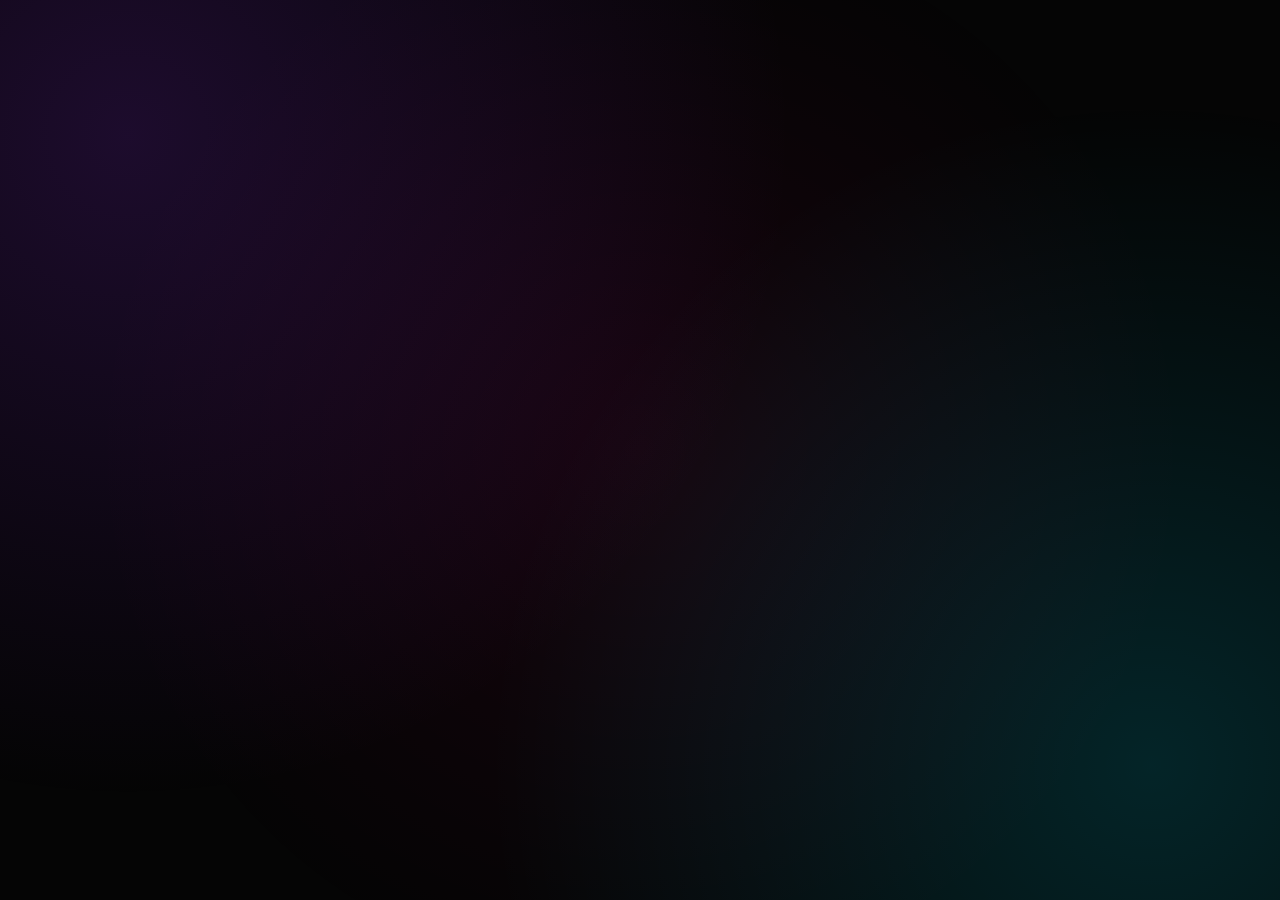
==== index.html @ 6bcd3611 "Add files via upload" ====
<!DOCTYPE html>
<html lang="fa" dir="ltr">
<head>
    <meta charset="UTF-8">
    <meta name="viewport" content="width=device-width, initial-scale=1.0">
    <title>TROR - سیستم عامل مالی شخصی (PFOS)</title>
    <link rel="manifest" href="manifest.json">
    <link rel="stylesheet" href="style.css">
    <link rel="stylesheet" href="https://cdnjs.cloudflare.com/ajax/libs/font-awesome/6.4.0/css/all.min.css">
</head>
<body>

    <div class="ambient-mesh"></div>

    <!-- Splash Screen -->
    <div id="splash-screen">
        <div class="glass-card splash-content">
            <h1 class="neon-title">T . R . O . R</h1>
            <p class="sub-title">سیستم عامل مالی شخصی PFOS</p>
            <div class="splash-loader"><span></span></div>
        </div>
    </div>

    <!-- Security Lock Screen -->
    <div id="security-lock-screen" class="hidden">
        <div class="glass-card" style="padding: 40px; text-align: center; width: 100%; max-width: 400px;">
            <i class="fa-solid fa-shield-halved" style="font-size: 3rem; color: var(--neon-blue); margin-bottom: 20px;"></i>
            <h2 style="margin-bottom: 10px; color: #fff;">سیستم قفل است</h2>
            <p style="color: var(--text-muted); font-size: 0.9rem; margin-bottom: 25px;">پین امنیتی را برای دسترسی به TROR PFOS وارد کنید</p>
            <div class="form-group">
                <input type="password" id="unlock-pin" placeholder="پین امنیتی" style="text-align: center; letter-spacing: 5px; font-size: 1.2rem;" onkeydown="if(event.key==='Enter') app.verifyPin()">
            </div>
            <button class="glass-btn w-100" style="justify-content: center; margin-top: 10px;" onclick="app.verifyPin()"><i class="fa-solid fa-lock-open"></i> باز کردن قفل سیستم</button>
        </div>
    </div>

    <!-- App Shell -->
    <div id="app-shell" class="hidden">
        <aside id="sidebar" class="sidebar">
            <div class="sidebar-header">
                <h2>T . R . O . R</h2>
            </div>
            <div class="sidebar-search">
                <input type="text" id="global-search-input" placeholder="جستجو در سیستم..." oninput="app.handleGlobalSearch(this.value)">
            </div>
            <nav class="sidebar-nav">
                <a href="#" onclick="app.navigateTo('dashboard')" class="nav-item active" data-target="dashboard"><i class="fa-solid fa-chart-pie"></i> <span>داشبورد</span></a>
                <a href="#" onclick="app.navigateTo('transactions')" class="nav-item" data-target="transactions"><i class="fa-solid fa-right-left"></i> <span>تراکنش‌ها</span></a>
                <a href="#" onclick="app.navigateTo('budget')" class="nav-item" data-target="budget"><i class="fa-solid fa-bullseye"></i> <span>کنترل بودجه</span></a>
                <a href="#" onclick="app.navigateTo('analysis')" class="nav-item" data-target="analysis"><i class="fa-solid fa-chart-line"></i> <span>تحلیل و آمار</span></a>
                <a href="#" onclick="app.navigateTo('savings')" class="nav-item" data-target="savings"><i class="fa-solid fa-piggy-bank"></i> <span>صندوق پس‌انداز</span></a>
                <a href="#" onclick="app.navigateTo('reports')" class="nav-item" data-target="reports"><i class="fa-solid fa-file-invoice"></i> <span>گزارش‌ها و خروجی</span></a>
                <a href="#" onclick="app.navigateTo('goals')" class="nav-item" data-target="goals"><i class="fa-solid fa-flag-checkered"></i> <span>اهداف مالی</span></a>
                <a href="#" onclick="app.navigateTo('accounts')" class="nav-item" data-target="accounts"><i class="fa-solid fa-credit-card"></i> <span>حساب‌ها و کیف پول‌ها</span></a>
                <a href="#" onclick="app.navigateTo('shahin')" class="nav-item special-nav" data-target="shahin"><i class="fa-solid fa-car"></i> <span>خودروی Shahin (Tiba 1)</span></a>
                <a href="#" onclick="app.navigateTo('ai-assistant')" class="nav-item special-nav" data-target="ai-assistant"><i class="fa-solid fa-brain"></i> <span>مشاور هوشمند Hop AI</span></a>
                <a href="#" onclick="app.navigateTo('settings')" class="nav-item" data-target="settings"><i class="fa-solid fa-gear"></i> <span>تنظیمات سیستم</span></a>
            </nav>
            <div class="sidebar-footer">
                <button id="pwa-install-btn" class="glass-btn w-100 hidden"><i class="fa-solid fa-download"></i> <span>نصب برنامه</span></button>
            </div>
        </aside>

        <div class="main-wrapper">
            <header class="top-bar glass-panel">
                <div class="top-bar-left">
                    <span id="current-view-title" class="view-title">نمای کلی داشبورد</span>
                </div>
                <div class="top-bar-right">
                    <button class="glass-btn quick-action-btn" onclick="app.openQuickAdd()"><i class="fa-solid fa-plus"></i> تراکنش جدید</button>
                    <div class="user-badge glass-panel">
                        <i class="fa-solid fa-user-shield"></i> <span>Mr Alavi</span>
                    </div>
                </div>
            </header>

            <main id="view-container" class="view-container">
                <!-- Dynamically Injected -->
            </main>
        </div>
    </div>

    <div id="modal-root" class="modal-root hidden">
        <div class="modal-backdrop" onclick="app.closeModal()"></div>
        <div class="glass-card modal-box" id="modal-box-content"></div>
    </div>

    <script src="app.js"></script>
</body>
</html>
---- style.css ----
:root {
    --bg-color: #050505;
    --card-bg: rgba(16, 16, 26, 0.68);
    --card-border: rgba(138, 43, 226, 0.28);
    --card-border-glow: rgba(0, 230, 255, 0.55);
    --neon-purple: #8a2be2;
    --neon-blue: #00e6ff;
    --neon-pink: #ff007f;
    --text-main: #f8f9fa;
    --text-muted: #94a3b8;
    --danger: #ff4d4d;
    --success: #00ffcc;
    --warning: #ffb703;
    --sidebar-width: 280px;
    --topbar-height: 74px;
    --font-sans: -apple-system, BlinkMacSystemFont, "Segoe UI", Roboto, Helvetica, Arial, sans-serif;
}

* {
    margin: 0;
    padding: 0;
    box-sizing: border-box;
    font-family: var(--font-sans);
    -webkit-font-smoothing: antialiased;
}

body {
    background-color: var(--bg-color);
    color: var(--text-main);
    overflow: hidden;
    height: 100vh;
    direction: ltr;
    text-align: left;
}

.hidden { display: none !important; }
.w-100 { width: 100%; }
.flex { display: flex; }
.items-center { align-items: center; }
.justify-between { justify-content: space-between; }
.gap-2 { gap: 8px; }
.gap-4 { gap: 16px; }

.ambient-mesh {
    position: fixed;
    inset: 0;
    pointer-events: none;
    z-index: -1;
    background: 
        radial-gradient(circle at 10% 15%, rgba(138, 43, 226, 0.18) 0%, transparent 48%),
        radial-gradient(circle at 90% 85%, rgba(0, 230, 255, 0.14) 0%, transparent 48%),
        radial-gradient(circle at 50% 50%, rgba(255, 0, 127, 0.07) 0%, transparent 70%);
    animation: meshPulse 14s ease-in-out infinite alternate;
}

@keyframes meshPulse {
    0% { transform: scale(1); opacity: 0.8; }
    100% { transform: scale(1.06); opacity: 1; }
}

#splash-screen {
    position: fixed;
    inset: 0;
    background: #020205;
    display: flex;
    justify-content: center;
    align-items: center;
    z-index: 99999;
    animation: fadeOutSplash 0.8s cubic-bezier(0.16, 1, 0.3, 1) 2.4s forwards;
}

.splash-content {
    text-align: center;
    padding: 60px 80px;
    border: 1px solid rgba(138, 43, 226, 0.4);
    box-shadow: 0 0 80px rgba(138, 43, 226, 0.35);
    background: rgba(10, 10, 18, 0.75);
    backdrop-filter: blur(24px);
    border-radius: 24px;
}

.neon-title {
    font-size: 3.2rem;
    font-weight: 800;
    color: var(--neon-blue);
    text-shadow: 0 0 35px rgba(0, 230, 255, 0.65);
    letter-spacing: 6px;
    margin-bottom: 6px;
    text-align: left;
}

.sub-title {
    color: #ffffff;
    font-size: 1.1rem;
    letter-spacing: 3px;
    text-transform: uppercase;
    text-align: left;
}

.splash-loader {
    margin-top: 35px;
    width: 200px;
    height: 3px;
    background: rgba(255, 255, 255, 0.08);
    border-radius: 4px;
    overflow: hidden;
    margin-left: 0;
    margin-right: auto;
}

.splash-loader span {
    display: block;
    height: 100%;
    width: 50%;
    background: var(--neon-blue);
    box-shadow: 0 0 15px var(--neon-blue);
    animation: loadAnim 1.4s infinite cubic-bezier(0.65, 0, 0.35, 1);
}

@keyframes loadAnim {
    0% { transform: translateX(-100%); }
    100% { transform: translateX(260%); }
}

@keyframes fadeOutSplash {
    to { opacity: 0; pointer-events: none; visibility: hidden; }
}

.glass-card {
    background: var(--card-bg);
    backdrop-filter: blur(22px);
    -webkit-backdrop-filter: blur(22px);
    border: 1px solid var(--card-border);
    border-radius: 18px;
    box-shadow: 0 12px 40px 0 rgba(0, 0, 0, 0.55);
    transition: transform 0.3s cubic-bezier(0.16, 1, 0.3, 1), border-color 0.3s ease, box-shadow 0.3s ease;
    text-align: left;
}

.glass-card:hover {
    border-color: var(--card-border-glow);
    box-shadow: 0 16px 50px 0 rgba(0, 230, 255, 0.22);
}

.glass-btn {
    background: linear-gradient(135deg, rgba(138, 43, 226, 0.38), rgba(0, 230, 255, 0.28));
    color: #fff;
    border: 1px solid rgba(138, 43, 226, 0.6);
    padding: 11px 22px;
    border-radius: 12px;
    cursor: pointer;
    font-weight: 600;
    transition: all 0.3s cubic-bezier(0.16, 1, 0.3, 1);
    display: inline-flex;
    align-items: center;
    gap: 10px;
    font-size: 0.92rem;
    box-shadow: 0 4px 20px rgba(0,0,0,0.35);
    text-align: left;
}

.glass-btn:hover {
    background: linear-gradient(135deg, rgba(138, 43, 226, 0.55), rgba(0, 230, 255, 0.45));
    border-color: var(--neon-blue);
    box-shadow: 0 0 25px rgba(0, 230, 255, 0.48);
    transform: translateY(-2px);
}

#app-shell {
    display: flex;
    height: 100vh;
    width: 100vw;
}

.sidebar {
    width: var(--sidebar-width);
    background: rgba(6, 6, 12, 0.96);
    border-right: 1px solid rgba(255, 255, 255, 0.05);
    display: flex;
    flex-direction: column;
    z-index: 100;
}

.sidebar-header {
    height: var(--topbar-height);
    display: flex;
    align-items: center;
    justify-content: space-between;
    padding: 0 24px;
    border-bottom: 1px solid rgba(255, 255, 255, 0.05);
}

.sidebar-header h2 {
    color: var(--neon-blue);
    letter-spacing: 2.5px;
    font-size: 1.2rem;
    font-weight: 700;
    text-shadow: 0 0 15px rgba(0, 230, 255, 0.5);
    text-align: left;
}

.sidebar-search {
    padding: 16px 20px 8px 20px;
}

.sidebar-search input {
    width: 100%;
    background: rgba(255, 255, 255, 0.03);
    border: 1px solid rgba(255, 255, 255, 0.08);
    padding: 10px 14px;
    border-radius: 10px;
    color: #fff;
    font-size: 0.88rem;
    outline: none;
    text-align: left;
}

.sidebar-nav {
    flex: 1;
    overflow-y: auto;
    padding: 10px 14px;
    display: flex;
    flex-direction: column;
    gap: 4px;
}

.sidebar-nav::-webkit-scrollbar { width: 4px; }
.sidebar-nav::-webkit-scrollbar-thumb { background: rgba(255, 255, 255, 0.1); border-radius: 4px; }

.nav-item {
    display: flex;
    align-items: center;
    gap: 14px;
    padding: 11px 16px;
    color: var(--text-muted);
    text-decoration: none;
    border-radius: 12px;
    font-size: 0.92rem;
    font-weight: 500;
    transition: all 0.2s cubic-bezier(0.16, 1, 0.3, 1);
    text-align: left;
}

.nav-item i { width: 20px; text-align: center; }

.nav-item:hover, .nav-item.active {
    color: #fff;
    background: rgba(138, 43, 226, 0.24);
    border-left: 3px solid var(--neon-blue);
}

.special-nav {
    border: 1px solid rgba(0, 230, 255, 0.28);
    background: rgba(0, 230, 255, 0.06);
}

.sidebar-footer {
    padding: 16px;
    border-top: 1px solid rgba(255, 255, 255, 0.05);
}

.main-wrapper {
    flex: 1;
    display: flex;
    flex-direction: column;
    overflow: hidden;
}

.top-bar {
    height: var(--topbar-height);
    margin: 16px 24px 0 24px;
    border-radius: 16px;
    display: flex;
    align-items: center;
    justify-content: space-between;
    padding: 0 24px;
}

.top-bar-left {
    display: flex;
    align-items: center;
    gap: 18px;
}

.view-title {
    font-size: 1.35rem;
    font-weight: 700;
    color: var(--text-main);
    text-align: left;
}

.top-bar-right {
    display: flex;
    align-items: center;
    gap: 16px;
}

.user-badge {
    padding: 8px 16px;
    border-radius: 10px;
    font-size: 0.88rem;
    color: var(--neon-blue);
    display: flex;
    align-items: center;
    gap: 10px;
    background: rgba(0, 230, 255, 0.06);
    border: 1px solid rgba(0, 230, 255, 0.25);
    text-align: left;
}

.icon-btn {
    background: transparent;
    border: none;
    color: #fff;
    font-size: 1.15rem;
    cursor: pointer;
    padding: 9px;
    border-radius: 10px;
    transition: background 0.2s, color 0.2s;
}

.icon-btn:hover { background: rgba(255, 255, 255, 0.08); color: var(--neon-blue); }

.view-container {
    flex: 1;
    overflow-y: auto;
    padding: 24px;
    max-width: 1550px;
    width: 100%;
    margin: 0 auto;
    text-align: left;
}

.metrics-grid {
    display: grid;
    grid-template-columns: repeat(auto-fit, minmax(240px, 1fr));
    gap: 20px;
    margin-bottom: 28px;
}

.metric-card {
    padding: 24px;
    position: relative;
    overflow: hidden;
}

.metric-card h4 {
    color: var(--text-muted);
    font-size: 0.85rem;
    font-weight: 500;
    margin-bottom: 10px;
    text-transform: uppercase;
    letter-spacing: 1px;
    text-align: left;
}

.metric-card .value {
    font-size: 1.85rem;
    font-weight: 800;
    color: #fff;
    text-align: left;
}

.metric-card i {
    position: absolute;
    right: 22px;
    top: 22px;
    font-size: 2.4rem;
    color: rgba(138, 43, 226, 0.15);
}

.dashboard-grid {
    display: grid;
    grid-template-columns: 2fr 1fr;
    gap: 24px;
}

.form-group {
    margin-bottom: 18px;
    display: flex;
    flex-direction: column;
    gap: 7px;
    text-align: left;
}

.form-group label {
    font-size: 0.88rem;
    color: var(--neon-blue);
    font-weight: 500;
    text-align: left;
}

.form-group input, .form-group select, .form-group textarea {
    background: rgba(0, 0, 0, 0.58);
    border: 1px solid rgba(138, 43, 226, 0.35);
    padding: 12px 16px;
    border-radius: 12px;
    color: #fff;
    font-size: 0.98rem;
    outline: none;
    transition: border-color 0.2s;
    text-align: left;
}

.form-group input:focus, .form-group select:focus, .form-group textarea:focus {
    border-color: var(--neon-blue);
    box-shadow: 0 0 12px rgba(0, 230, 255, 0.25);
}

.data-table {
    width: 100%;
    border-collapse: collapse;
    margin-top: 15px;
    text-align: left;
}

.data-table th, .data-table td {
    padding: 14px 18px;
    text-align: left;
    border-bottom: 1px solid rgba(255, 255, 255, 0.05);
    font-size: 0.92rem;
}

.data-table th { color: var(--text-muted); font-weight: 600; text-transform: uppercase; font-size: 0.78rem; letter-spacing: 1px; text-align: left; }
.data-table tr:hover { background: rgba(255, 255, 255, 0.028); }

.modal-root {
    position: fixed;
    inset: 0;
    z-index: 1000;
    display: flex;
    justify-content: center;
    align-items: center;
}

.modal-backdrop {
    position: absolute;
    inset: 0;
    background: rgba(2, 2, 5, 0.84);
    backdrop-filter: blur(12px);
}

.modal-box {
    position: relative;
    width: 100%;
    max-width: 620px;
    max-height: 90vh;
    overflow-y: auto;
    padding: 30px;
    z-index: 1001;
    text-align: left;
}

.ai-chat-container {
    display: flex;
    flex-direction: column;
    height: calc(100vh - 170px);
}

.ai-messages {
    flex: 1;
    overflow-y: auto;
    padding: 20px;
    display: flex;
    flex-direction: column;
    gap: 16px;
    text-align: left;
}

.ai-message {
    max-width: 80%;
    padding: 16px 20px;
    border-radius: 16px;
    font-size: 0.95rem;
    line-height: 1.5;
    text-align: left;
}

.ai-message.user {
    align-self: flex-end;
    background: rgba(138, 43, 226, 0.3);
    border: 1px solid rgba(138, 43, 226, 0.6);
}

.ai-message.assistant {
    align-self: flex-start;
    background: rgba(0, 230, 255, 0.09);
    border: 1px solid rgba(0, 230, 255, 0.38);
}

.ai-input-bar {
    display: flex;
    gap: 12px;
    padding: 15px 20px;
    border-top: 1px solid rgba(255, 255, 255, 0.05);
}

.ai-input-bar input {
    flex: 1;
    background: rgba(0, 0, 0, 0.58);
    border: 1px solid rgba(138, 43, 226, 0.35);
    padding: 12px 18px;
    border-radius: 12px;
    color: #fff;
    outline: none;
    text-align: left;
}

#security-lock-screen {
    position: fixed;
    inset: 0;
    background: #030307;
    z-index: 999999;
    display: flex;
    justify-content: center;
    align-items: center;
}

@media(max-width: 900px) {
    .sidebar { width: 72px; }
    .sidebar-header h2, .sidebar-search, .sidebar-nav .nav-item span, .sidebar-footer { display: none; }
    .sidebar-nav { align-items: center; padding: 10px 4px; }
    .nav-item { padding: 12px; justify-content: center; }
    .dashboard-grid { grid-template-columns: 1fr; }
}
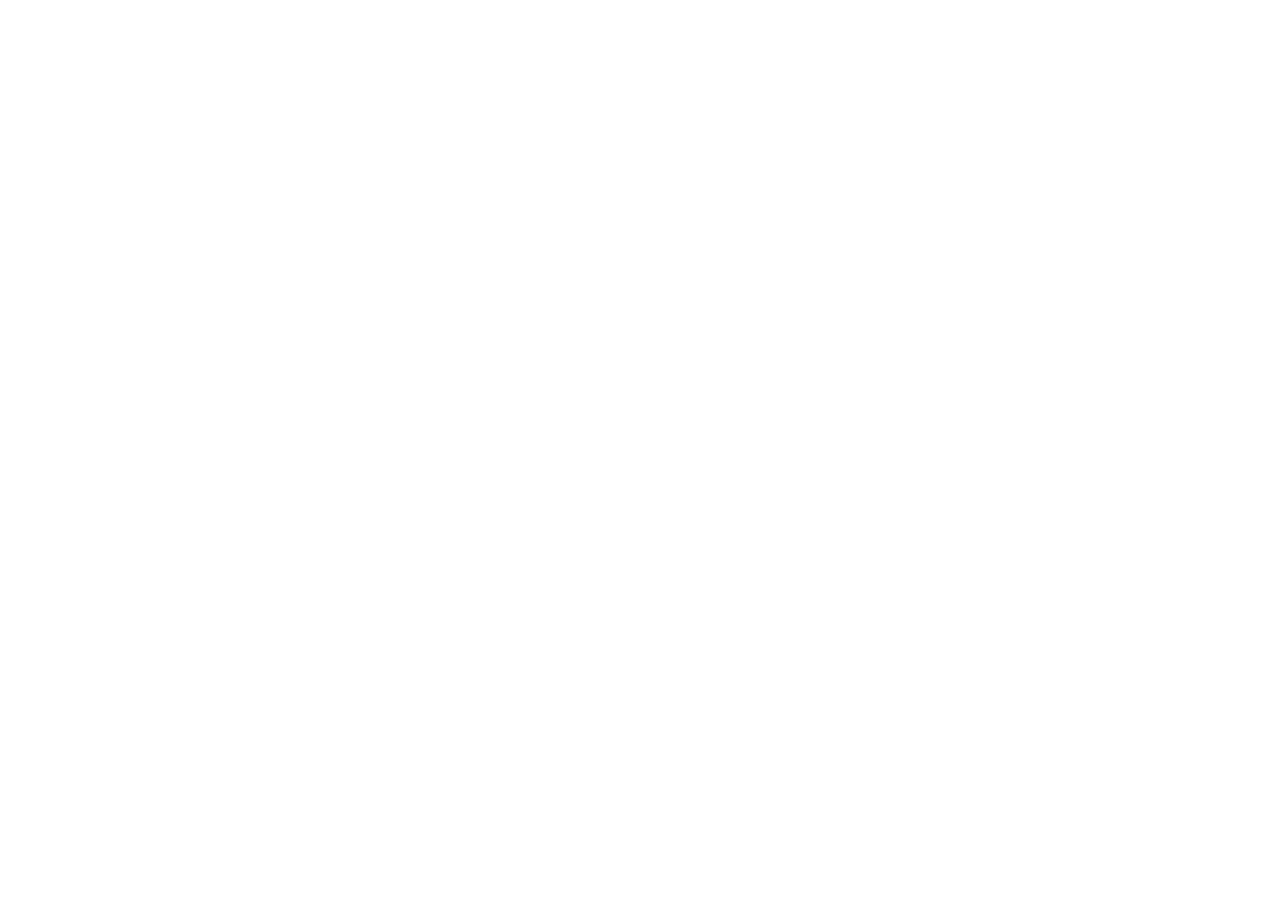
==== commit 581a889e: "Update index.html" ====
--- a/index.html
+++ b/index.html
@@ -1,90 +1,28 @@
 <!DOCTYPE html>
-<html lang="fa" dir="ltr">
+<html lang="fa" dir="rtl">
 <head>
     <meta charset="UTF-8">
-    <meta name="viewport" content="width=device-width, initial-scale=1.0">
-    <title>TROR - سیستم عامل مالی شخصی (PFOS)</title>
-    <link rel="manifest" href="manifest.json">
-    <link rel="stylesheet" href="style.css">
-    <link rel="stylesheet" href="https://cdnjs.cloudflare.com/ajax/libs/font-awesome/6.4.0/css/all.min.css">
+    <meta name="viewport" content="width=device-width, initial-scale=1.0, maximum-scale=1.0, user-scalable=no">
+    <meta name="theme-color" content="#0F172A">
+    <title>مدیریت مالی | T.R.O.R</title>
+    
+    <link rel="manifest" href="./manifest.json">
+    <link rel="apple-touch-icon" href="./assets/icons/icon-192x192.png">
+    
+    <!-- CSS Styles -->
+    <link rel="stylesheet" href="./css/variables.css">
+    <link rel="stylesheet" href="./themes/dark.css" id="theme-style">
+    <link rel="stylesheet" href="./css/global.css">
 </head>
 <body>
-
-    <div class="ambient-mesh"></div>
-
-    <!-- Splash Screen -->
-    <div id="splash-screen">
-        <div class="glass-card splash-content">
-            <h1 class="neon-title">T . R . O . R</h1>
-            <p class="sub-title">سیستم عامل مالی شخصی PFOS</p>
-            <div class="splash-loader"><span></span></div>
-        </div>
+    <div id="app">
+        <!-- Main Layout & Router Container -->
+        <header id="app-header"></header>
+        <main id="app-main"></main>
+        <nav id="app-bottom-nav"></nav>
     </div>
 
-    <!-- Security Lock Screen -->
-    <div id="security-lock-screen" class="hidden">
-        <div class="glass-card" style="padding: 40px; text-align: center; width: 100%; max-width: 400px;">
-            <i class="fa-solid fa-shield-halved" style="font-size: 3rem; color: var(--neon-blue); margin-bottom: 20px;"></i>
-            <h2 style="margin-bottom: 10px; color: #fff;">سیستم قفل است</h2>
-            <p style="color: var(--text-muted); font-size: 0.9rem; margin-bottom: 25px;">پین امنیتی را برای دسترسی به TROR PFOS وارد کنید</p>
-            <div class="form-group">
-                <input type="password" id="unlock-pin" placeholder="پین امنیتی" style="text-align: center; letter-spacing: 5px; font-size: 1.2rem;" onkeydown="if(event.key==='Enter') app.verifyPin()">
-            </div>
-            <button class="glass-btn w-100" style="justify-content: center; margin-top: 10px;" onclick="app.verifyPin()"><i class="fa-solid fa-lock-open"></i> باز کردن قفل سیستم</button>
-        </div>
-    </div>
-
-    <!-- App Shell -->
-    <div id="app-shell" class="hidden">
-        <aside id="sidebar" class="sidebar">
-            <div class="sidebar-header">
-                <h2>T . R . O . R</h2>
-            </div>
-            <div class="sidebar-search">
-                <input type="text" id="global-search-input" placeholder="جستجو در سیستم..." oninput="app.handleGlobalSearch(this.value)">
-            </div>
-            <nav class="sidebar-nav">
-                <a href="#" onclick="app.navigateTo('dashboard')" class="nav-item active" data-target="dashboard"><i class="fa-solid fa-chart-pie"></i> <span>داشبورد</span></a>
-                <a href="#" onclick="app.navigateTo('transactions')" class="nav-item" data-target="transactions"><i class="fa-solid fa-right-left"></i> <span>تراکنش‌ها</span></a>
-                <a href="#" onclick="app.navigateTo('budget')" class="nav-item" data-target="budget"><i class="fa-solid fa-bullseye"></i> <span>کنترل بودجه</span></a>
-                <a href="#" onclick="app.navigateTo('analysis')" class="nav-item" data-target="analysis"><i class="fa-solid fa-chart-line"></i> <span>تحلیل و آمار</span></a>
-                <a href="#" onclick="app.navigateTo('savings')" class="nav-item" data-target="savings"><i class="fa-solid fa-piggy-bank"></i> <span>صندوق پس‌انداز</span></a>
-                <a href="#" onclick="app.navigateTo('reports')" class="nav-item" data-target="reports"><i class="fa-solid fa-file-invoice"></i> <span>گزارش‌ها و خروجی</span></a>
-                <a href="#" onclick="app.navigateTo('goals')" class="nav-item" data-target="goals"><i class="fa-solid fa-flag-checkered"></i> <span>اهداف مالی</span></a>
-                <a href="#" onclick="app.navigateTo('accounts')" class="nav-item" data-target="accounts"><i class="fa-solid fa-credit-card"></i> <span>حساب‌ها و کیف پول‌ها</span></a>
-                <a href="#" onclick="app.navigateTo('shahin')" class="nav-item special-nav" data-target="shahin"><i class="fa-solid fa-car"></i> <span>خودروی Shahin (Tiba 1)</span></a>
-                <a href="#" onclick="app.navigateTo('ai-assistant')" class="nav-item special-nav" data-target="ai-assistant"><i class="fa-solid fa-brain"></i> <span>مشاور هوشمند Hop AI</span></a>
-                <a href="#" onclick="app.navigateTo('settings')" class="nav-item" data-target="settings"><i class="fa-solid fa-gear"></i> <span>تنظیمات سیستم</span></a>
-            </nav>
-            <div class="sidebar-footer">
-                <button id="pwa-install-btn" class="glass-btn w-100 hidden"><i class="fa-solid fa-download"></i> <span>نصب برنامه</span></button>
-            </div>
-        </aside>
-
-        <div class="main-wrapper">
-            <header class="top-bar glass-panel">
-                <div class="top-bar-left">
-                    <span id="current-view-title" class="view-title">نمای کلی داشبورد</span>
-                </div>
-                <div class="top-bar-right">
-                    <button class="glass-btn quick-action-btn" onclick="app.openQuickAdd()"><i class="fa-solid fa-plus"></i> تراکنش جدید</button>
-                    <div class="user-badge glass-panel">
-                        <i class="fa-solid fa-user-shield"></i> <span>Mr Alavi</span>
-                    </div>
-                </div>
-            </header>
-
-            <main id="view-container" class="view-container">
-                <!-- Dynamically Injected -->
-            </main>
-        </div>
-    </div>
-
-    <div id="modal-root" class="modal-root hidden">
-        <div class="modal-backdrop" onclick="app.closeModal()"></div>
-        <div class="glass-card modal-box" id="modal-box-content"></div>
-    </div>
-
-    <script src="app.js"></script>
+    <!-- Application Script -->
+    <script type="module" src="./js/app.js"></script>
 </body>
 </html>
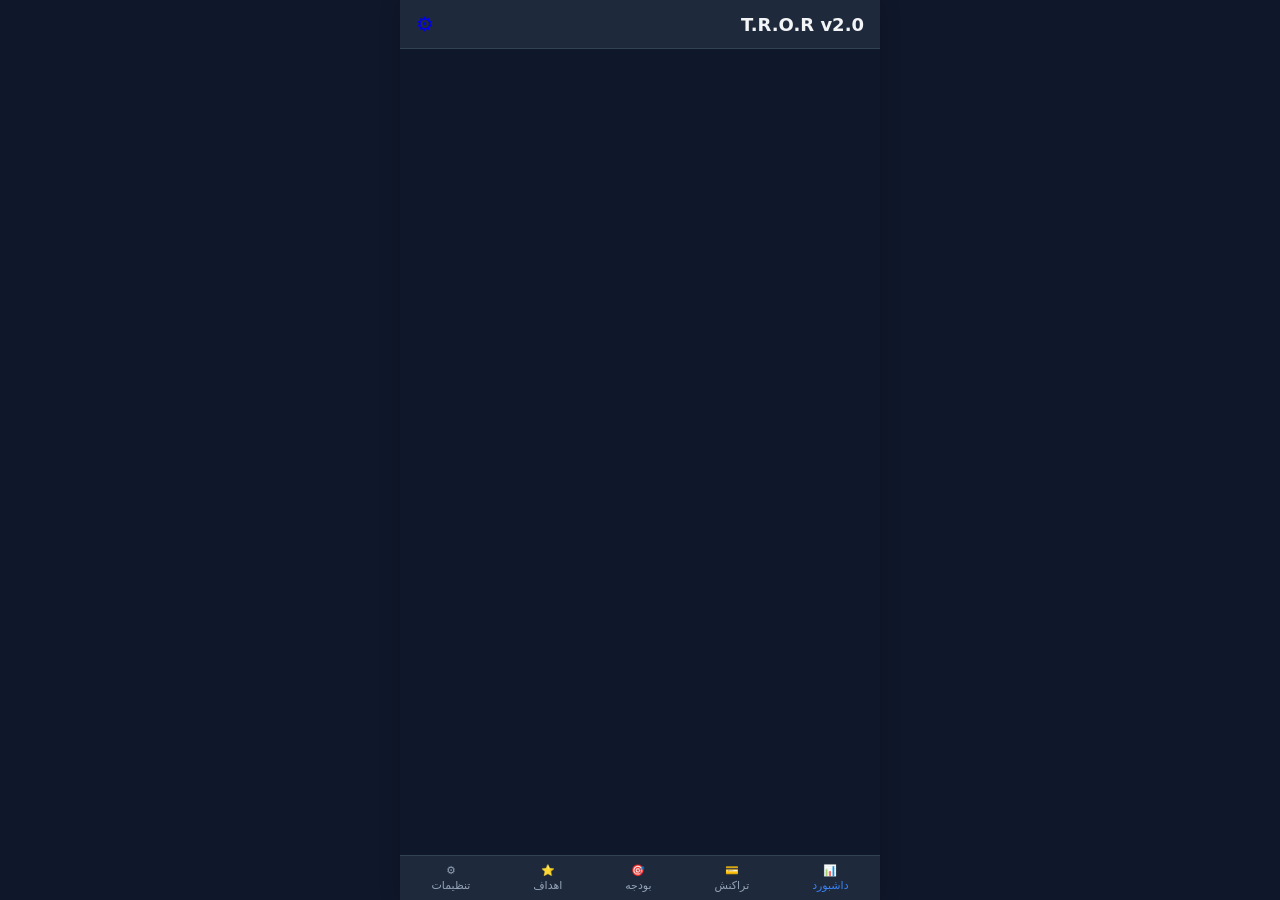
==== commit 8beb6ade: "Update index.html" ====
--- a/index.html
+++ b/index.html
@@ -1,28 +1,158 @@
 <!DOCTYPE html>
-<html lang="fa" dir="rtl">
+<html lang="fa" dir="rtl" data-theme="dark">
 <head>
-    <meta charset="UTF-8">
-    <meta name="viewport" content="width=device-width, initial-scale=1.0, maximum-scale=1.0, user-scalable=no">
-    <meta name="theme-color" content="#0F172A">
-    <title>مدیریت مالی | T.R.O.R</title>
-    
-    <link rel="manifest" href="./manifest.json">
-    <link rel="apple-touch-icon" href="./assets/icons/icon-192x192.png">
-    
-    <!-- CSS Styles -->
-    <link rel="stylesheet" href="./css/variables.css">
-    <link rel="stylesheet" href="./themes/dark.css" id="theme-style">
-    <link rel="stylesheet" href="./css/global.css">
+  <meta charset="UTF-8">
+  <meta name="viewport" content="width=device-width, initial-scale=1.0">
+  <title>مدیریت مالی | T.R.O.R v2.0</title>
+  <style>
+    :root {
+      --bg-main: #0F172A;
+      --bg-card: #1E293B;
+      --text-primary: #F3F4F6;
+      --text-secondary: #94A3B8;
+      --border-color: #334155;
+      --color-primary: #3B82F6;
+      --color-primary-hover: #2563EB;
+      --fin-income: #10B981;
+      --fin-expense: #EF4444;
+    }
+    [data-theme="light"] {
+      --bg-main: #F8FAFC;
+      --bg-card: #FFFFFF;
+      --text-primary: #1F2937;
+      --text-secondary: #64748B;
+      --border-color: #E2E8F0;
+      --color-primary: #2563EB;
+      --fin-income: #059669;
+      --fin-expense: #DC2626;
+    }
+    * { box-sizing: border-box; margin: 0; padding: 0; font-family: system-ui, -apple-system, sans-serif; }
+    body { background: var(--bg-main); color: var(--text-primary); display: flex; justify-content: center; min-height: 100vh; }
+    .app-container { width: 100%; max-width: 480px; display: flex; flex-direction: column; min-height: 100vh; position: relative; background: var(--bg-main); box-shadow: 0 0 20px rgba(0,0,0,0.2); }
+    .app-main-content { flex: 1; padding: 16px; padding-bottom: 80px; overflow-y: auto; }
+    .tror-card { background: var(--bg-card); border: 1px solid var(--border-color); border-radius: 12px; padding: 16px; margin-bottom: 12px; }
+    .tror-btn { background: var(--color-primary); color: #fff; border: none; border-radius: 8px; padding: 10px 16px; font-weight: 600; cursor: pointer; display: inline-flex; align-items: center; justify-content: center; text-decoration: none; }
+    .tror-input { width: 100%; background: var(--bg-main); border: 1px solid var(--border-color); color: var(--text-primary); padding: 10px 12px; border-radius: 8px; font-size: 14px; outline: none; }
+    .app-bottom-nav { position: fixed; bottom: 0; left: 50%; transform: translateX(-50%); width: 100%; max-width: 480px; background: var(--bg-card); border-top: 1px solid var(--border-color); display: flex; justify-content: space-around; padding: 8px 0; z-index: 100; }
+    .nav-item { display: flex; flex-direction: column; align-items: center; color: var(--text-secondary); text-decoration: none; font-size: 11px; gap: 2px; cursor: pointer; }
+    .nav-item.active { color: var(--color-primary); }
+    .ltr-text { direction: ltr; text-align: left; }
+    .animate-fade { animation: fadeIn 0.3s ease; }
+    @keyframes fadeIn { from { opacity: 0; } to { opacity: 1; } }
+  </style>
 </head>
 <body>
-    <div id="app">
-        <!-- Main Layout & Router Container -->
-        <header id="app-header"></header>
-        <main id="app-main"></main>
-        <nav id="app-bottom-nav"></nav>
-    </div>
+  <div id="app" class="app-container">
+    <header id="app-header" class="tror-card" style="border-radius:0; border-top:none; border-left:none; border-right:none; display:flex; justify-content:space-between; align-items:center; padding:12px 16px; margin-bottom:0;">
+      <h1 style="font-size:18px; font-weight:700;">T.R.O.R v2.0</h1>
+      <a href="#/settings" style="font-size:20px; text-decoration:none;">⚙️</a>
+    </header>
+    <main id="app-main"></main>
+    <nav id="app-bottom-nav" class="app-bottom-nav">
+      <a onclick="location.hash='#/dashboard'" class="nav-item active"><span>📊</span><span>داشبورد</span></a>
+      <a onclick="location.hash='#/transactions'" class="nav-item"><span>💳</span><span>تراکنش</span></a>
+      <a onclick="location.hash='#/budget'" class="nav-item"><span>🎯</span><span>بودجه</span></a>
+      <a onclick="location.hash='#/goals'" class="nav-item"><span>⭐</span><span>اهداف</span></a>
+      <a onclick="location.hash='#/settings'" class="nav-item"><span>⚙️</span><span>تنظیمات</span></a>
+    </nav>
+  </div>
+  <div id="toast-container" style="position:fixed; top:20px; left:50%; transform:translateX(-50%); z-index:9999;"></div>
 
-    <!-- Application Script -->
-    <script type="module" src="./js/app.js"></script>
+  <script>
+    // ابزارها و توابع کمکی
+    function formatCurrency(amount) {
+      return new Intl.NumberFormat('fa-IR').format(amount || 0) + ' تومان';
+    }
+
+    function showToast(message) {
+      const container = document.getElementById('toast-container');
+      const toast = document.createElement('div');
+      toast.style.cssText = 'background:var(--bg-card); border:1px solid var(--border-color); color:var(--text-primary); padding:10px 16px; border-radius:8px; margin-top:8px; box-shadow:0 4px 12px rgba(0,0,0,0.15); font-size:13px;';
+      toast.textContent = message;
+      container.appendChild(toast);
+      setTimeout(() => toast.remove(), 3000);
+    }
+
+    // صفحات برنامه
+    const Views = {
+      dashboard: () => `
+        <div class="app-main-content animate-fade">
+          <h2 style="font-size:22px; font-weight:700; margin-bottom:16px;">داشبورد هوشمند</h2>
+          <div class="tror-card" style="background:linear-gradient(135deg, #3B82F6, #1D4ED8); color:#fff;">
+            <span style="font-size:12px; opacity:0.9;">موجودی کل دارایی‌ها</span>
+            <h3 class="ltr-text" style="font-size:28px; font-weight:700; margin-top:8px;">۰ تومان</h3>
+          </div>
+          <div style="display:grid; grid-template-columns:1fr 1fr; gap:12px; margin-bottom:16px;">
+            <div class="tror-card"><span style="color:var(--text-secondary); font-size:12px;">درآمد ماه</span><h4 class="ltr-text" style="color:var(--fin-income);">۰ تومان</h4></div>
+            <div class="tror-card"><span style="color:var(--text-secondary); font-size:12px;">هزینه ماه</span><h4 class="ltr-text" style="color:var(--fin-expense);">۰ تومان</h4></div>
+          </div>
+          <div class="tror-card">
+            <h4 style="margin-bottom:8px;">خوش آمدید!</h4>
+            <p style="color:var(--text-secondary); font-size:13px;">سیستم مدیریت مالی T.R.O.R آماده استفاده است.</p>
+          </div>
+        </div>
+      `,
+      transactions: () => `
+        <div class="app-main-content animate-fade">
+          <h2 style="font-size:22px; font-weight:700; margin-bottom:16px;">تراکنش‌ها</h2>
+          <div class="tror-card"><p style="text-align:center; color:var(--text-secondary);">هیچ تراکنشی ثبت نشده است</p></div>
+        </div>
+      `,
+      budget: () => `
+        <div class="app-main-content animate-fade">
+          <h2 style="font-size:22px; font-weight:700; margin-bottom:16px;">بودجه‌ها</h2>
+          <div class="tror-card"><p style="text-align:center; color:var(--text-secondary);">مدیریت بودجه فعال است</p></div>
+        </div>
+      `,
+      goals: () => `
+        <div class="app-main-content animate-fade">
+          <h2 style="font-size:22px; font-weight:700; margin-bottom:16px;">اهداف مالی</h2>
+          <div class="tror-card"><p style="text-align:center; color:var(--text-secondary);">هدف مالی ثبت نشده است</p></div>
+        </div>
+      `,
+      settings: () => `
+        <div class="app-main-content animate-fade">
+          <h2 style="font-size:22px; font-weight:700; margin-bottom:16px;">تنظیمات</h2>
+          <div class="tror-card" style="display:flex; justify-content:space-between; align-items:center;">
+            <span>تم تاریک / روشن</span>
+            <select id="theme-select" class="tror-input" style="width:120px;" onchange="changeTheme(this.value)">
+              <option value="dark">تاریک</option>
+              <option value="light">روشن</option>
+            </select>
+          </div>
+        </div>
+      `
+    };
+
+    function changeTheme(theme) {
+      document.documentElement.setAttribute('data-theme', theme);
+      localStorage.setItem('tror_theme', theme);
+      showToast('تم تغییر کرد');
+    }
+
+    // راتر ساده و بدون خطا
+    function router() {
+      const hash = window.location.hash.slice(2) || 'dashboard';
+      const main = document.getElementById('app-main');
+      const view = Views[hash] || Views.dashboard;
+      main.innerHTML = view();
+
+      // آپدیت منوی پایین
+      document.querySelectorAll('.nav-item').forEach(item => {
+        item.classList.remove('active');
+        if (item.getAttribute('onclick')?.includes(hash)) {
+          item.classList.add('active');
+        }
+      });
+    }
+
+    window.addEventListener('hashchange', router);
+    window.addEventListener('DOMContentLoaded', () => {
+      const savedTheme = localStorage.getItem('tror_theme') || 'dark';
+      document.documentElement.setAttribute('data-theme', savedTheme);
+      document.querySelector('#theme-select')?.value = savedTheme;
+      router();
+    });
+  </script>
 </body>
 </html>
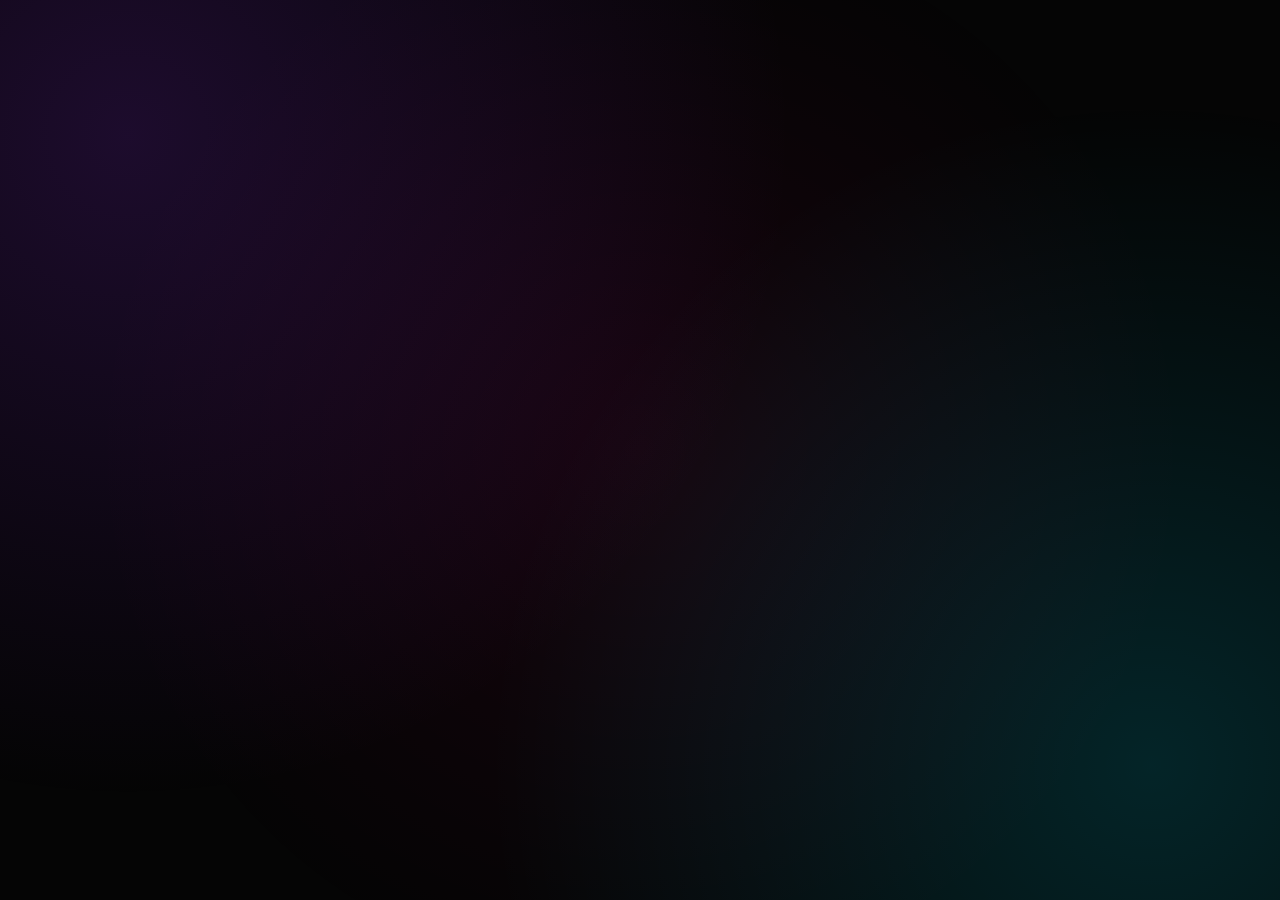
==== commit d29bba19: "Add files via upload" ====
--- a/index.html
+++ b/index.html
@@ -1,158 +1,90 @@
 <!DOCTYPE html>
-<html lang="fa" dir="rtl" data-theme="dark">
+<html lang="fa" dir="ltr">
 <head>
-  <meta charset="UTF-8">
-  <meta name="viewport" content="width=device-width, initial-scale=1.0">
-  <title>مدیریت مالی | T.R.O.R v2.0</title>
-  <style>
-    :root {
-      --bg-main: #0F172A;
-      --bg-card: #1E293B;
-      --text-primary: #F3F4F6;
-      --text-secondary: #94A3B8;
-      --border-color: #334155;
-      --color-primary: #3B82F6;
-      --color-primary-hover: #2563EB;
-      --fin-income: #10B981;
-      --fin-expense: #EF4444;
-    }
-    [data-theme="light"] {
-      --bg-main: #F8FAFC;
-      --bg-card: #FFFFFF;
-      --text-primary: #1F2937;
-      --text-secondary: #64748B;
-      --border-color: #E2E8F0;
-      --color-primary: #2563EB;
-      --fin-income: #059669;
-      --fin-expense: #DC2626;
-    }
-    * { box-sizing: border-box; margin: 0; padding: 0; font-family: system-ui, -apple-system, sans-serif; }
-    body { background: var(--bg-main); color: var(--text-primary); display: flex; justify-content: center; min-height: 100vh; }
-    .app-container { width: 100%; max-width: 480px; display: flex; flex-direction: column; min-height: 100vh; position: relative; background: var(--bg-main); box-shadow: 0 0 20px rgba(0,0,0,0.2); }
-    .app-main-content { flex: 1; padding: 16px; padding-bottom: 80px; overflow-y: auto; }
-    .tror-card { background: var(--bg-card); border: 1px solid var(--border-color); border-radius: 12px; padding: 16px; margin-bottom: 12px; }
-    .tror-btn { background: var(--color-primary); color: #fff; border: none; border-radius: 8px; padding: 10px 16px; font-weight: 600; cursor: pointer; display: inline-flex; align-items: center; justify-content: center; text-decoration: none; }
-    .tror-input { width: 100%; background: var(--bg-main); border: 1px solid var(--border-color); color: var(--text-primary); padding: 10px 12px; border-radius: 8px; font-size: 14px; outline: none; }
-    .app-bottom-nav { position: fixed; bottom: 0; left: 50%; transform: translateX(-50%); width: 100%; max-width: 480px; background: var(--bg-card); border-top: 1px solid var(--border-color); display: flex; justify-content: space-around; padding: 8px 0; z-index: 100; }
-    .nav-item { display: flex; flex-direction: column; align-items: center; color: var(--text-secondary); text-decoration: none; font-size: 11px; gap: 2px; cursor: pointer; }
-    .nav-item.active { color: var(--color-primary); }
-    .ltr-text { direction: ltr; text-align: left; }
-    .animate-fade { animation: fadeIn 0.3s ease; }
-    @keyframes fadeIn { from { opacity: 0; } to { opacity: 1; } }
-  </style>
+    <meta charset="UTF-8">
+    <meta name="viewport" content="width=device-width, initial-scale=1.0">
+    <title>TROR - سیستم عامل مالی شخصی (PFOS)</title>
+    <link rel="manifest" href="manifest.json">
+    <link rel="stylesheet" href="style.css">
+    <link rel="stylesheet" href="https://cdnjs.cloudflare.com/ajax/libs/font-awesome/6.4.0/css/all.min.css">
 </head>
 <body>
-  <div id="app" class="app-container">
-    <header id="app-header" class="tror-card" style="border-radius:0; border-top:none; border-left:none; border-right:none; display:flex; justify-content:space-between; align-items:center; padding:12px 16px; margin-bottom:0;">
-      <h1 style="font-size:18px; font-weight:700;">T.R.O.R v2.0</h1>
-      <a href="#/settings" style="font-size:20px; text-decoration:none;">⚙️</a>
-    </header>
-    <main id="app-main"></main>
-    <nav id="app-bottom-nav" class="app-bottom-nav">
-      <a onclick="location.hash='#/dashboard'" class="nav-item active"><span>📊</span><span>داشبورد</span></a>
-      <a onclick="location.hash='#/transactions'" class="nav-item"><span>💳</span><span>تراکنش</span></a>
-      <a onclick="location.hash='#/budget'" class="nav-item"><span>🎯</span><span>بودجه</span></a>
-      <a onclick="location.hash='#/goals'" class="nav-item"><span>⭐</span><span>اهداف</span></a>
-      <a onclick="location.hash='#/settings'" class="nav-item"><span>⚙️</span><span>تنظیمات</span></a>
-    </nav>
-  </div>
-  <div id="toast-container" style="position:fixed; top:20px; left:50%; transform:translateX(-50%); z-index:9999;"></div>
 
-  <script>
-    // ابزارها و توابع کمکی
-    function formatCurrency(amount) {
-      return new Intl.NumberFormat('fa-IR').format(amount || 0) + ' تومان';
-    }
+    <div class="ambient-mesh"></div>
 
-    function showToast(message) {
-      const container = document.getElementById('toast-container');
-      const toast = document.createElement('div');
-      toast.style.cssText = 'background:var(--bg-card); border:1px solid var(--border-color); color:var(--text-primary); padding:10px 16px; border-radius:8px; margin-top:8px; box-shadow:0 4px 12px rgba(0,0,0,0.15); font-size:13px;';
-      toast.textContent = message;
-      container.appendChild(toast);
-      setTimeout(() => toast.remove(), 3000);
-    }
+    <!-- Splash Screen -->
+    <div id="splash-screen">
+        <div class="glass-card splash-content">
+            <h1 class="neon-title">T . R . O . R</h1>
+            <p class="sub-title">سیستم عامل مالی شخصی PFOS</p>
+            <div class="splash-loader"><span></span></div>
+        </div>
+    </div>
 
-    // صفحات برنامه
-    const Views = {
-      dashboard: () => `
-        <div class="app-main-content animate-fade">
-          <h2 style="font-size:22px; font-weight:700; margin-bottom:16px;">داشبورد هوشمند</h2>
-          <div class="tror-card" style="background:linear-gradient(135deg, #3B82F6, #1D4ED8); color:#fff;">
-            <span style="font-size:12px; opacity:0.9;">موجودی کل دارایی‌ها</span>
-            <h3 class="ltr-text" style="font-size:28px; font-weight:700; margin-top:8px;">۰ تومان</h3>
-          </div>
-          <div style="display:grid; grid-template-columns:1fr 1fr; gap:12px; margin-bottom:16px;">
-            <div class="tror-card"><span style="color:var(--text-secondary); font-size:12px;">درآمد ماه</span><h4 class="ltr-text" style="color:var(--fin-income);">۰ تومان</h4></div>
-            <div class="tror-card"><span style="color:var(--text-secondary); font-size:12px;">هزینه ماه</span><h4 class="ltr-text" style="color:var(--fin-expense);">۰ تومان</h4></div>
-          </div>
-          <div class="tror-card">
-            <h4 style="margin-bottom:8px;">خوش آمدید!</h4>
-            <p style="color:var(--text-secondary); font-size:13px;">سیستم مدیریت مالی T.R.O.R آماده استفاده است.</p>
-          </div>
+    <!-- Security Lock Screen -->
+    <div id="security-lock-screen" class="hidden">
+        <div class="glass-card" style="padding: 40px; text-align: center; width: 100%; max-width: 400px;">
+            <i class="fa-solid fa-shield-halved" style="font-size: 3rem; color: var(--neon-blue); margin-bottom: 20px;"></i>
+            <h2 style="margin-bottom: 10px; color: #fff;">سیستم قفل است</h2>
+            <p style="color: var(--text-muted); font-size: 0.9rem; margin-bottom: 25px;">پین امنیتی را برای دسترسی به TROR PFOS وارد کنید</p>
+            <div class="form-group">
+                <input type="password" id="unlock-pin" placeholder="پین امنیتی" style="text-align: center; letter-spacing: 5px; font-size: 1.2rem;" onkeydown="if(event.key==='Enter') app.verifyPin()">
+            </div>
+            <button class="glass-btn w-100" style="justify-content: center; margin-top: 10px;" onclick="app.verifyPin()"><i class="fa-solid fa-lock-open"></i> باز کردن قفل سیستم</button>
         </div>
-      `,
-      transactions: () => `
-        <div class="app-main-content animate-fade">
-          <h2 style="font-size:22px; font-weight:700; margin-bottom:16px;">تراکنش‌ها</h2>
-          <div class="tror-card"><p style="text-align:center; color:var(--text-secondary);">هیچ تراکنشی ثبت نشده است</p></div>
+    </div>
+
+    <!-- App Shell -->
+    <div id="app-shell" class="hidden">
+        <aside id="sidebar" class="sidebar">
+            <div class="sidebar-header">
+                <h2>T . R . O . R</h2>
+            </div>
+            <div class="sidebar-search">
+                <input type="text" id="global-search-input" placeholder="جستجو در سیستم..." oninput="app.handleGlobalSearch(this.value)">
+            </div>
+            <nav class="sidebar-nav">
+                <a href="#" onclick="app.navigateTo('dashboard')" class="nav-item active" data-target="dashboard"><i class="fa-solid fa-chart-pie"></i> <span>داشبورد</span></a>
+                <a href="#" onclick="app.navigateTo('transactions')" class="nav-item" data-target="transactions"><i class="fa-solid fa-right-left"></i> <span>تراکنش‌ها</span></a>
+                <a href="#" onclick="app.navigateTo('budget')" class="nav-item" data-target="budget"><i class="fa-solid fa-bullseye"></i> <span>کنترل بودجه</span></a>
+                <a href="#" onclick="app.navigateTo('analysis')" class="nav-item" data-target="analysis"><i class="fa-solid fa-chart-line"></i> <span>تحلیل و آمار</span></a>
+                <a href="#" onclick="app.navigateTo('savings')" class="nav-item" data-target="savings"><i class="fa-solid fa-piggy-bank"></i> <span>صندوق پس‌انداز</span></a>
+                <a href="#" onclick="app.navigateTo('reports')" class="nav-item" data-target="reports"><i class="fa-solid fa-file-invoice"></i> <span>گزارش‌ها و خروجی</span></a>
+                <a href="#" onclick="app.navigateTo('goals')" class="nav-item" data-target="goals"><i class="fa-solid fa-flag-checkered"></i> <span>اهداف مالی</span></a>
+                <a href="#" onclick="app.navigateTo('accounts')" class="nav-item" data-target="accounts"><i class="fa-solid fa-credit-card"></i> <span>حساب‌ها و کیف پول‌ها</span></a>
+                <a href="#" onclick="app.navigateTo('shahin')" class="nav-item special-nav" data-target="shahin"><i class="fa-solid fa-car"></i> <span>خودروی Shahin (Tiba 1)</span></a>
+                <a href="#" onclick="app.navigateTo('ai-assistant')" class="nav-item special-nav" data-target="ai-assistant"><i class="fa-solid fa-brain"></i> <span>مشاور هوشمند Hop AI</span></a>
+                <a href="#" onclick="app.navigateTo('settings')" class="nav-item" data-target="settings"><i class="fa-solid fa-gear"></i> <span>تنظیمات سیستم</span></a>
+            </nav>
+            <div class="sidebar-footer">
+                <button id="pwa-install-btn" class="glass-btn w-100 hidden"><i class="fa-solid fa-download"></i> <span>نصب برنامه</span></button>
+            </div>
+        </aside>
+
+        <div class="main-wrapper">
+            <header class="top-bar glass-panel">
+                <div class="top-bar-left">
+                    <span id="current-view-title" class="view-title">نمای کلی داشبورد</span>
+                </div>
+                <div class="top-bar-right">
+                    <button class="glass-btn quick-action-btn" onclick="app.openQuickAdd()"><i class="fa-solid fa-plus"></i> تراکنش جدید</button>
+                    <div class="user-badge glass-panel">
+                        <i class="fa-solid fa-user-shield"></i> <span>Mr Alavi</span>
+                    </div>
+                </div>
+            </header>
+
+            <main id="view-container" class="view-container">
+                <!-- Dynamically Injected -->
+            </main>
         </div>
-      `,
-      budget: () => `
-        <div class="app-main-content animate-fade">
-          <h2 style="font-size:22px; font-weight:700; margin-bottom:16px;">بودجه‌ها</h2>
-          <div class="tror-card"><p style="text-align:center; color:var(--text-secondary);">مدیریت بودجه فعال است</p></div>
-        </div>
-      `,
-      goals: () => `
-        <div class="app-main-content animate-fade">
-          <h2 style="font-size:22px; font-weight:700; margin-bottom:16px;">اهداف مالی</h2>
-          <div class="tror-card"><p style="text-align:center; color:var(--text-secondary);">هدف مالی ثبت نشده است</p></div>
-        </div>
-      `,
-      settings: () => `
-        <div class="app-main-content animate-fade">
-          <h2 style="font-size:22px; font-weight:700; margin-bottom:16px;">تنظیمات</h2>
-          <div class="tror-card" style="display:flex; justify-content:space-between; align-items:center;">
-            <span>تم تاریک / روشن</span>
-            <select id="theme-select" class="tror-input" style="width:120px;" onchange="changeTheme(this.value)">
-              <option value="dark">تاریک</option>
-              <option value="light">روشن</option>
-            </select>
-          </div>
-        </div>
-      `
-    };
+    </div>
 
-    function changeTheme(theme) {
-      document.documentElement.setAttribute('data-theme', theme);
-      localStorage.setItem('tror_theme', theme);
-      showToast('تم تغییر کرد');
-    }
+    <div id="modal-root" class="modal-root hidden">
+        <div class="modal-backdrop" onclick="app.closeModal()"></div>
+        <div class="glass-card modal-box" id="modal-box-content"></div>
+    </div>
 
-    // راتر ساده و بدون خطا
-    function router() {
-      const hash = window.location.hash.slice(2) || 'dashboard';
-      const main = document.getElementById('app-main');
-      const view = Views[hash] || Views.dashboard;
-      main.innerHTML = view();
-
-      // آپدیت منوی پایین
-      document.querySelectorAll('.nav-item').forEach(item => {
-        item.classList.remove('active');
-        if (item.getAttribute('onclick')?.includes(hash)) {
-          item.classList.add('active');
-        }
-      });
-    }
-
-    window.addEventListener('hashchange', router);
-    window.addEventListener('DOMContentLoaded', () => {
-      const savedTheme = localStorage.getItem('tror_theme') || 'dark';
-      document.documentElement.setAttribute('data-theme', savedTheme);
-      document.querySelector('#theme-select')?.value = savedTheme;
-      router();
-    });
-  </script>
+    <script src="app.js"></script>
 </body>
 </html>
--- a/style.css
+++ b/style.css
@@ -0,0 +1,525 @@
+:root {
+    --bg-color: #050505;
+    --card-bg: rgba(16, 16, 26, 0.68);
+    --card-border: rgba(138, 43, 226, 0.28);
+    --card-border-glow: rgba(0, 230, 255, 0.55);
+    --neon-purple: #8a2be2;
+    --neon-blue: #00e6ff;
+    --neon-pink: #ff007f;
+    --text-main: #f8f9fa;
+    --text-muted: #94a3b8;
+    --danger: #ff4d4d;
+    --success: #00ffcc;
+    --warning: #ffb703;
+    --sidebar-width: 280px;
+    --topbar-height: 74px;
+    --font-sans: -apple-system, BlinkMacSystemFont, "Segoe UI", Roboto, Helvetica, Arial, sans-serif;
+}
+
+* {
+    margin: 0;
+    padding: 0;
+    box-sizing: border-box;
+    font-family: var(--font-sans);
+    -webkit-font-smoothing: antialiased;
+}
+
+body {
+    background-color: var(--bg-color);
+    color: var(--text-main);
+    overflow: hidden;
+    height: 100vh;
+    direction: ltr;
+    text-align: left;
+}
+
+.hidden { display: none !important; }
+.w-100 { width: 100%; }
+.flex { display: flex; }
+.items-center { align-items: center; }
+.justify-between { justify-content: space-between; }
+.gap-2 { gap: 8px; }
+.gap-4 { gap: 16px; }
+
+.ambient-mesh {
+    position: fixed;
+    inset: 0;
+    pointer-events: none;
+    z-index: -1;
+    background: 
+        radial-gradient(circle at 10% 15%, rgba(138, 43, 226, 0.18) 0%, transparent 48%),
+        radial-gradient(circle at 90% 85%, rgba(0, 230, 255, 0.14) 0%, transparent 48%),
+        radial-gradient(circle at 50% 50%, rgba(255, 0, 127, 0.07) 0%, transparent 70%);
+    animation: meshPulse 14s ease-in-out infinite alternate;
+}
+
+@keyframes meshPulse {
+    0% { transform: scale(1); opacity: 0.8; }
+    100% { transform: scale(1.06); opacity: 1; }
+}
+
+#splash-screen {
+    position: fixed;
+    inset: 0;
+    background: #020205;
+    display: flex;
+    justify-content: center;
+    align-items: center;
+    z-index: 99999;
+    animation: fadeOutSplash 0.8s cubic-bezier(0.16, 1, 0.3, 1) 2.4s forwards;
+}
+
+.splash-content {
+    text-align: center;
+    padding: 60px 80px;
+    border: 1px solid rgba(138, 43, 226, 0.4);
+    box-shadow: 0 0 80px rgba(138, 43, 226, 0.35);
+    background: rgba(10, 10, 18, 0.75);
+    backdrop-filter: blur(24px);
+    border-radius: 24px;
+}
+
+.neon-title {
+    font-size: 3.2rem;
+    font-weight: 800;
+    color: var(--neon-blue);
+    text-shadow: 0 0 35px rgba(0, 230, 255, 0.65);
+    letter-spacing: 6px;
+    margin-bottom: 6px;
+    text-align: left;
+}
+
+.sub-title {
+    color: #ffffff;
+    font-size: 1.1rem;
+    letter-spacing: 3px;
+    text-transform: uppercase;
+    text-align: left;
+}
+
+.splash-loader {
+    margin-top: 35px;
+    width: 200px;
+    height: 3px;
+    background: rgba(255, 255, 255, 0.08);
+    border-radius: 4px;
+    overflow: hidden;
+    margin-left: 0;
+    margin-right: auto;
+}
+
+.splash-loader span {
+    display: block;
+    height: 100%;
+    width: 50%;
+    background: var(--neon-blue);
+    box-shadow: 0 0 15px var(--neon-blue);
+    animation: loadAnim 1.4s infinite cubic-bezier(0.65, 0, 0.35, 1);
+}
+
+@keyframes loadAnim {
+    0% { transform: translateX(-100%); }
+    100% { transform: translateX(260%); }
+}
+
+@keyframes fadeOutSplash {
+    to { opacity: 0; pointer-events: none; visibility: hidden; }
+}
+
+.glass-card {
+    background: var(--card-bg);
+    backdrop-filter: blur(22px);
+    -webkit-backdrop-filter: blur(22px);
+    border: 1px solid var(--card-border);
+    border-radius: 18px;
+    box-shadow: 0 12px 40px 0 rgba(0, 0, 0, 0.55);
+    transition: transform 0.3s cubic-bezier(0.16, 1, 0.3, 1), border-color 0.3s ease, box-shadow 0.3s ease;
+    text-align: left;
+}
+
+.glass-card:hover {
+    border-color: var(--card-border-glow);
+    box-shadow: 0 16px 50px 0 rgba(0, 230, 255, 0.22);
+}
+
+.glass-btn {
+    background: linear-gradient(135deg, rgba(138, 43, 226, 0.38), rgba(0, 230, 255, 0.28));
+    color: #fff;
+    border: 1px solid rgba(138, 43, 226, 0.6);
+    padding: 11px 22px;
+    border-radius: 12px;
+    cursor: pointer;
+    font-weight: 600;
+    transition: all 0.3s cubic-bezier(0.16, 1, 0.3, 1);
+    display: inline-flex;
+    align-items: center;
+    gap: 10px;
+    font-size: 0.92rem;
+    box-shadow: 0 4px 20px rgba(0,0,0,0.35);
+    text-align: left;
+}
+
+.glass-btn:hover {
+    background: linear-gradient(135deg, rgba(138, 43, 226, 0.55), rgba(0, 230, 255, 0.45));
+    border-color: var(--neon-blue);
+    box-shadow: 0 0 25px rgba(0, 230, 255, 0.48);
+    transform: translateY(-2px);
+}
+
+#app-shell {
+    display: flex;
+    height: 100vh;
+    width: 100vw;
+}
+
+.sidebar {
+    width: var(--sidebar-width);
+    background: rgba(6, 6, 12, 0.96);
+    border-right: 1px solid rgba(255, 255, 255, 0.05);
+    display: flex;
+    flex-direction: column;
+    z-index: 100;
+}
+
+.sidebar-header {
+    height: var(--topbar-height);
+    display: flex;
+    align-items: center;
+    justify-content: space-between;
+    padding: 0 24px;
+    border-bottom: 1px solid rgba(255, 255, 255, 0.05);
+}
+
+.sidebar-header h2 {
+    color: var(--neon-blue);
+    letter-spacing: 2.5px;
+    font-size: 1.2rem;
+    font-weight: 700;
+    text-shadow: 0 0 15px rgba(0, 230, 255, 0.5);
+    text-align: left;
+}
+
+.sidebar-search {
+    padding: 16px 20px 8px 20px;
+}
+
+.sidebar-search input {
+    width: 100%;
+    background: rgba(255, 255, 255, 0.03);
+    border: 1px solid rgba(255, 255, 255, 0.08);
+    padding: 10px 14px;
+    border-radius: 10px;
+    color: #fff;
+    font-size: 0.88rem;
+    outline: none;
+    text-align: left;
+}
+
+.sidebar-nav {
+    flex: 1;
+    overflow-y: auto;
+    padding: 10px 14px;
+    display: flex;
+    flex-direction: column;
+    gap: 4px;
+}
+
+.sidebar-nav::-webkit-scrollbar { width: 4px; }
+.sidebar-nav::-webkit-scrollbar-thumb { background: rgba(255, 255, 255, 0.1); border-radius: 4px; }
+
+.nav-item {
+    display: flex;
+    align-items: center;
+    gap: 14px;
+    padding: 11px 16px;
+    color: var(--text-muted);
+    text-decoration: none;
+    border-radius: 12px;
+    font-size: 0.92rem;
+    font-weight: 500;
+    transition: all 0.2s cubic-bezier(0.16, 1, 0.3, 1);
+    text-align: left;
+}
+
+.nav-item i { width: 20px; text-align: center; }
+
+.nav-item:hover, .nav-item.active {
+    color: #fff;
+    background: rgba(138, 43, 226, 0.24);
+    border-left: 3px solid var(--neon-blue);
+}
+
+.special-nav {
+    border: 1px solid rgba(0, 230, 255, 0.28);
+    background: rgba(0, 230, 255, 0.06);
+}
+
+.sidebar-footer {
+    padding: 16px;
+    border-top: 1px solid rgba(255, 255, 255, 0.05);
+}
+
+.main-wrapper {
+    flex: 1;
+    display: flex;
+    flex-direction: column;
+    overflow: hidden;
+}
+
+.top-bar {
+    height: var(--topbar-height);
+    margin: 16px 24px 0 24px;
+    border-radius: 16px;
+    display: flex;
+    align-items: center;
+    justify-content: space-between;
+    padding: 0 24px;
+}
+
+.top-bar-left {
+    display: flex;
+    align-items: center;
+    gap: 18px;
+}
+
+.view-title {
+    font-size: 1.35rem;
+    font-weight: 700;
+    color: var(--text-main);
+    text-align: left;
+}
+
+.top-bar-right {
+    display: flex;
+    align-items: center;
+    gap: 16px;
+}
+
+.user-badge {
+    padding: 8px 16px;
+    border-radius: 10px;
+    font-size: 0.88rem;
+    color: var(--neon-blue);
+    display: flex;
+    align-items: center;
+    gap: 10px;
+    background: rgba(0, 230, 255, 0.06);
+    border: 1px solid rgba(0, 230, 255, 0.25);
+    text-align: left;
+}
+
+.icon-btn {
+    background: transparent;
+    border: none;
+    color: #fff;
+    font-size: 1.15rem;
+    cursor: pointer;
+    padding: 9px;
+    border-radius: 10px;
+    transition: background 0.2s, color 0.2s;
+}
+
+.icon-btn:hover { background: rgba(255, 255, 255, 0.08); color: var(--neon-blue); }
+
+.view-container {
+    flex: 1;
+    overflow-y: auto;
+    padding: 24px;
+    max-width: 1550px;
+    width: 100%;
+    margin: 0 auto;
+    text-align: left;
+}
+
+.metrics-grid {
+    display: grid;
+    grid-template-columns: repeat(auto-fit, minmax(240px, 1fr));
+    gap: 20px;
+    margin-bottom: 28px;
+}
+
+.metric-card {
+    padding: 24px;
+    position: relative;
+    overflow: hidden;
+}
+
+.metric-card h4 {
+    color: var(--text-muted);
+    font-size: 0.85rem;
+    font-weight: 500;
+    margin-bottom: 10px;
+    text-transform: uppercase;
+    letter-spacing: 1px;
+    text-align: left;
+}
+
+.metric-card .value {
+    font-size: 1.85rem;
+    font-weight: 800;
+    color: #fff;
+    text-align: left;
+}
+
+.metric-card i {
+    position: absolute;
+    right: 22px;
+    top: 22px;
+    font-size: 2.4rem;
+    color: rgba(138, 43, 226, 0.15);
+}
+
+.dashboard-grid {
+    display: grid;
+    grid-template-columns: 2fr 1fr;
+    gap: 24px;
+}
+
+.form-group {
+    margin-bottom: 18px;
+    display: flex;
+    flex-direction: column;
+    gap: 7px;
+    text-align: left;
+}
+
+.form-group label {
+    font-size: 0.88rem;
+    color: var(--neon-blue);
+    font-weight: 500;
+    text-align: left;
+}
+
+.form-group input, .form-group select, .form-group textarea {
+    background: rgba(0, 0, 0, 0.58);
+    border: 1px solid rgba(138, 43, 226, 0.35);
+    padding: 12px 16px;
+    border-radius: 12px;
+    color: #fff;
+    font-size: 0.98rem;
+    outline: none;
+    transition: border-color 0.2s;
+    text-align: left;
+}
+
+.form-group input:focus, .form-group select:focus, .form-group textarea:focus {
+    border-color: var(--neon-blue);
+    box-shadow: 0 0 12px rgba(0, 230, 255, 0.25);
+}
+
+.data-table {
+    width: 100%;
+    border-collapse: collapse;
+    margin-top: 15px;
+    text-align: left;
+}
+
+.data-table th, .data-table td {
+    padding: 14px 18px;
+    text-align: left;
+    border-bottom: 1px solid rgba(255, 255, 255, 0.05);
+    font-size: 0.92rem;
+}
+
+.data-table th { color: var(--text-muted); font-weight: 600; text-transform: uppercase; font-size: 0.78rem; letter-spacing: 1px; text-align: left; }
+.data-table tr:hover { background: rgba(255, 255, 255, 0.028); }
+
+.modal-root {
+    position: fixed;
+    inset: 0;
+    z-index: 1000;
+    display: flex;
+    justify-content: center;
+    align-items: center;
+}
+
+.modal-backdrop {
+    position: absolute;
+    inset: 0;
+    background: rgba(2, 2, 5, 0.84);
+    backdrop-filter: blur(12px);
+}
+
+.modal-box {
+    position: relative;
+    width: 100%;
+    max-width: 620px;
+    max-height: 90vh;
+    overflow-y: auto;
+    padding: 30px;
+    z-index: 1001;
+    text-align: left;
+}
+
+.ai-chat-container {
+    display: flex;
+    flex-direction: column;
+    height: calc(100vh - 170px);
+}
+
+.ai-messages {
+    flex: 1;
+    overflow-y: auto;
+    padding: 20px;
+    display: flex;
+    flex-direction: column;
+    gap: 16px;
+    text-align: left;
+}
+
+.ai-message {
+    max-width: 80%;
+    padding: 16px 20px;
+    border-radius: 16px;
+    font-size: 0.95rem;
+    line-height: 1.5;
+    text-align: left;
+}
+
+.ai-message.user {
+    align-self: flex-end;
+    background: rgba(138, 43, 226, 0.3);
+    border: 1px solid rgba(138, 43, 226, 0.6);
+}
+
+.ai-message.assistant {
+    align-self: flex-start;
+    background: rgba(0, 230, 255, 0.09);
+    border: 1px solid rgba(0, 230, 255, 0.38);
+}
+
+.ai-input-bar {
+    display: flex;
+    gap: 12px;
+    padding: 15px 20px;
+    border-top: 1px solid rgba(255, 255, 255, 0.05);
+}
+
+.ai-input-bar input {
+    flex: 1;
+    background: rgba(0, 0, 0, 0.58);
+    border: 1px solid rgba(138, 43, 226, 0.35);
+    padding: 12px 18px;
+    border-radius: 12px;
+    color: #fff;
+    outline: none;
+    text-align: left;
+}
+
+#security-lock-screen {
+    position: fixed;
+    inset: 0;
+    background: #030307;
+    z-index: 999999;
+    display: flex;
+    justify-content: center;
+    align-items: center;
+}
+
+@media(max-width: 900px) {
+    .sidebar { width: 72px; }
+    .sidebar-header h2, .sidebar-search, .sidebar-nav .nav-item span, .sidebar-footer { display: none; }
+    .sidebar-nav { align-items: center; padding: 10px 4px; }
+    .nav-item { padding: 12px; justify-content: center; }
+    .dashboard-grid { grid-template-columns: 1fr; }
+}
